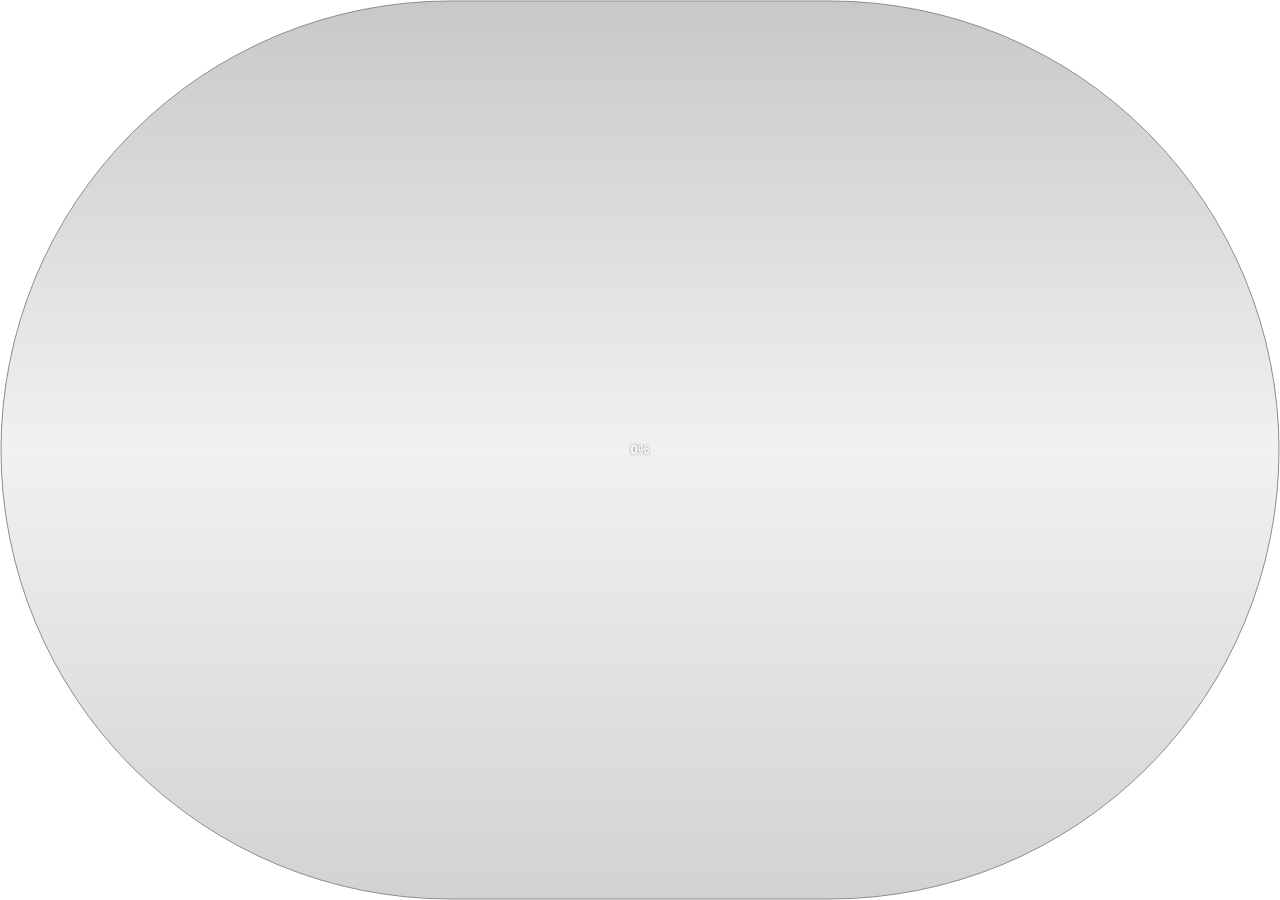
==== app/web/progressbar.html @ 5d4d0afe "Asosiy oyna HTML/CSS/JS ga o'tkazildi (QWebEngineView), progressbar.html qo'shildi - Interfeys: app/" ====
<!doctype html>
<!--
  progressbar.html — jonli «yashil to'lqin»li progress bar (Windows 7 uslubida).
  Asosiy oyna (index.html) uni iframe sifatida yuklaydi va postMessage bilan
  boshqaradi:  { type: 'state', value: 0..100, finished: null|true|false }

  Animatsiya faqat faol yuklash paytida (0 < foiz < 100) ishlaydi —
  idle (0%) va yakunlangan holatlarda CPU band qilinmaydi.
-->
<html lang="uz">
<head>
<meta charset="utf-8">
<style>
  html, body { margin: 0; padding: 0; width: 100%; height: 100%; background: transparent; overflow: hidden; }
  canvas { display: block; width: 100%; height: 100%; }
</style>
</head>
<body>
<canvas id="c"></canvas>
<script>
"use strict";
(function () {
  const canvas = document.getElementById("c");
  const ctx = canvas.getContext("2d");

  const AMP = 5;    // to'lqin balandligi (px)
  const LEN = 34;   // bitta to'lqin davri (px)

  let value = 0;       // 0..100
  let finished = null; // null = davom etmoqda, true = muvaffaqiyat, false = xato
  let waveShift = 0;
  let tick = 0;
  let rafId = null;

  function roundRect(x, y, w, h, r) {
    r = Math.min(r, w / 2, h / 2);
    ctx.beginPath();
    ctx.moveTo(x + r, y);
    ctx.arcTo(x + w, y, x + w, y + h, r);
    ctx.arcTo(x + w, y + h, x, y + h, r);
    ctx.arcTo(x, y + h, x, y, r);
    ctx.arcTo(x, y, x + w, y, r);
    ctx.closePath();
  }

  function draw() {
    const rect = canvas.getBoundingClientRect();
    const W = rect.width, H = rect.height;
    ctx.clearRect(0, 0, W, H);
    if (W < 4 || H < 4) return;

    const bar = { x: 1, y: 1, w: W - 2, h: H - 2 };
    const rad = bar.h / 2;

    // Groove (pastki yo'l) — och kulrang gradient
    const g = ctx.createLinearGradient(0, bar.y, 0, bar.y + bar.h);
    g.addColorStop(0.0, "#c8c8c8");
    g.addColorStop(0.5, "#f1f1f1");
    g.addColorStop(1.0, "#d2d2d2");
    roundRect(bar.x, bar.y, bar.w, bar.h, rad);
    ctx.fillStyle = g;
    ctx.fill();
    ctx.lineWidth = 1;
    ctx.strokeStyle = "#8c8c8c";
    ctx.stroke();

    // Yashil to'lqinli to'ldirish
    const v = Math.max(0, Math.min(100, value));
    const fw = bar.w * v / 100;
    if (fw >= 1) {
      ctx.save();
      roundRect(bar.x, bar.y, bar.w, bar.h, rad);
      ctx.clip();
      const fg = ctx.createLinearGradient(0, bar.y, 0, bar.y + bar.h);
      fg.addColorStop(0.0, "#7adf52");
      fg.addColorStop(0.5, "#5ec93f");
      fg.addColorStop(1.0, "#40a826");
      ctx.fillStyle = fg;
      ctx.fillRect(bar.x, bar.y, fw, bar.h);

      // To'lqin chizig'i
      ctx.strokeStyle = "#c4f1ad";
      ctx.lineWidth = 2;
      ctx.beginPath();
      for (let x = 0; x <= fw; x += 1) {
        const px = bar.x + x;
        const py = bar.y + bar.h / 2 + AMP * Math.sin(((x - waveShift) / LEN) * Math.PI * 2);
        if (x === 0) ctx.moveTo(px, py); else ctx.lineTo(px, py);
      }
      ctx.stroke();
      ctx.restore();
    }

    // Foiz — markazda, oq
    ctx.fillStyle = "#ffffff";
    ctx.font = '600 13px "Segoe UI", sans-serif';
    ctx.textAlign = "center";
    ctx.textBaseline = "middle";
    ctx.shadowColor = "rgba(0,0,0,0.45)";
    ctx.shadowBlur = 3;
    ctx.fillText(Math.round(v) + "%", W / 2, H / 2);
    ctx.shadowBlur = 0;
  }

  // Windows 7 dagiga o'xshash nozik pulsatsiya
  function step() {
    tick += 0.03;
    const speed = 1.7 + 0.7 * Math.sin(tick * 1.6);
    waveShift = (waveShift + speed) % LEN;
    draw();
    rafId = requestAnimationFrame(step);
  }

  function syncAnim() {
    const active = finished === null && value > 0 && value < 100;
    if (active && !rafId) {
      rafId = requestAnimationFrame(step);
    } else if (!active && rafId) {
      cancelAnimationFrame(rafId);
      rafId = null;
      waveShift = 0;
      tick = 0;
      draw();
    }
  }

  window.addEventListener("message", function (e) {
    const m = e.data || {};
    if (m.type === "state") {
      value = (typeof m.value === "number") ? m.value : 0;
      if (typeof m.finished === "boolean") {
        finished = m.finished;
        if (m.finished) value = 100;
      }
      syncAnim();
      draw();
    }
  });

  function resize() {
    const dpr = window.devicePixelRatio || 1;
    const r = canvas.getBoundingClientRect();
    canvas.width = Math.max(1, Math.round(r.width * dpr));
    canvas.height = Math.max(1, Math.round(r.height * dpr));
    ctx.setTransform(dpr, 0, 0, dpr, 0, 0);
    draw();
  }
  window.addEventListener("resize", resize);

  resize();
  // Tayyorligini asosiy oynaga xabar qila — undan keyin holat yuboriladi
  window.parent.postMessage({ type: "ready" }, "*");
})();
</script>
</body>
</html>
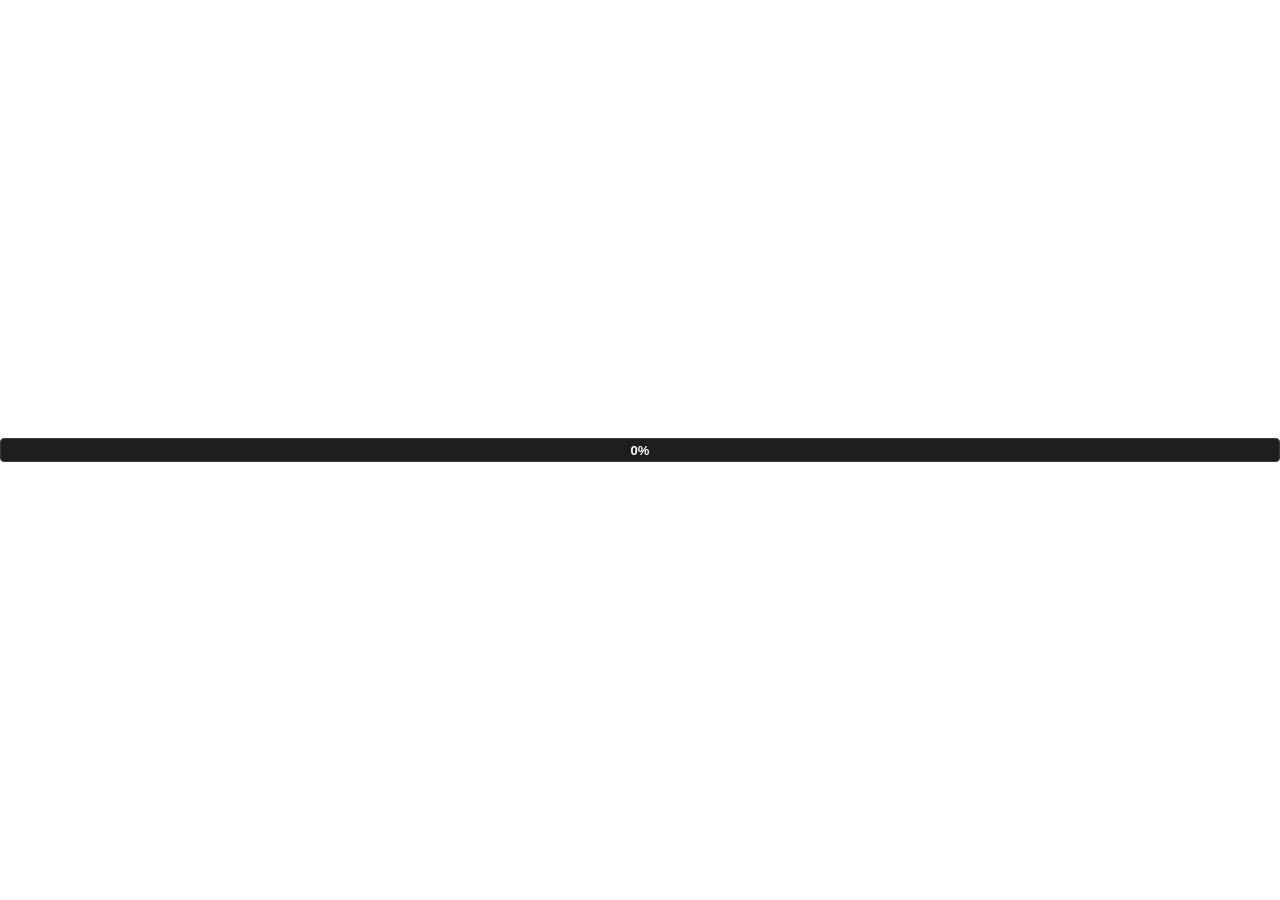
==== commit 520f2d2d: "progressbar.html — foydalanuvchi Windows 7 template'i bilan almashtirildi - Oq tumanli yashil progre" ====
--- a/app/web/progressbar.html
+++ b/app/web/progressbar.html
@@ -1,156 +1,187 @@
-<!doctype html>
+<!DOCTYPE html>
 <!--
-  progressbar.html — jonli «yashil to'lqin»li progress bar (Windows 7 uslubida).
+  progressbar.html — Windows 7 uslubidagi progress bar (yashil fon + o'tayotgan oq tuman).
+
   Asosiy oyna (index.html) uni iframe sifatida yuklaydi va postMessage bilan
-  boshqaradi:  { type: 'state', value: 0..100, finished: null|true|false }
+  boshqaradi:
+      { type: 'state', value: 0..100, finished: null|true|false }
+  Yuklash tugashi: finished=true  -> 100%, finished=false -> oxirgi foizda to'xtaydi.
 
-  Animatsiya faqat faol yuklash paytida (0 < foiz < 100) ishlaydi —
-  idle (0%) va yakunlangan holatlarda CPU band qilinmaydi.
+  Oq tumanning harakati faqat faol yuklash paytida (0 < foiz < 100) ishlaydi —
+  idle (0%) va yakunlangan holatlarda animatsiya to'xtatiladi (CPU band bo'lmaydi).
+
+  Oq tumanni sozlash (kengaytirish / rangni pasaytirish / tezlik):
+  pastdagi `.progress-bar-chunk::before` blokida izohlar bor.
 -->
 <html lang="uz">
 <head>
-<meta charset="utf-8">
-<style>
-  html, body { margin: 0; padding: 0; width: 100%; height: 100%; background: transparent; overflow: hidden; }
-  canvas { display: block; width: 100%; height: 100%; }
-</style>
+    <meta charset="UTF-8">
+    <title>Progress bar</title>
+    <style>
+        /* Sahifa foni — shaffof (ilova oyna rangi ko'rinadi) */
+        body {
+            background-color: transparent;
+            display: flex;
+            justify-content: center;
+            align-items: center;
+            height: 100vh;
+            width: 100%;
+            margin: 0;
+            font-family: "Segoe UI", Arial, sans-serif;
+        }
+
+        /* Progress bar ramkasi */
+        .progress-container {
+            position: relative;
+            width: 100%;
+            height: 24px;
+            background-color: #1e1e1e;
+            border: 1px solid #3a3a3a;
+            border-radius: 4px;
+            overflow: hidden;
+            box-sizing: border-box;
+        }
+
+        /* Niqob qatlami — JS value foizini shu yerda o'zgartiradi */
+        .progress-mask {
+            height: 100%;
+            width: 0%;
+            position: absolute;
+            top: 0;
+            left: 0;
+            overflow: hidden;
+            border-radius: 3px;
+        }
+
+        /* Yashil fon */
+        .progress-bar-chunk {
+            width: 450px;
+            height: 100%;
+            position: relative;
+            background: linear-gradient(to bottom,
+                #59e87f 0%,
+                #3adb62 35%,
+                #1cb842 40%,
+                #139c34 100%
+            );
+        }
+
+        /* =========================================================================
+           O'TAYOTGAN OQ TUMAN PARAMETRLARI (KENGAYTIRISH VA RANGNI PASTLATISH)
+           ========================================================================= */
+        .progress-bar-chunk::before {
+            content: '';
+            position: absolute;
+            top: 0;
+            left: 0;
+            width: 100%;
+            height: 100%;
+
+            /* ---------------------------------------------------------------------
+               A) OQ RANGNI PASTLATISH VA KENGAYTIRISH SHU YERDA:
+               ---------------------------------------------------------------------
+               1. KENGAYTIRISH: Quyidagi 35%, 50%, 65% raqamlarining farqi qancha katta bo'lsa, oq bulut shuncha KENG bo'ladi.
+                  (Masalan: kengaytirish uchun 35% ni 25% qiling, 65% ni esa 75% qiling).
+               2. RANGNI PASTLATISH: O'rtadagi "0.51" ni xohishingizga ko'ra kamaytiring.
+                  (Masalan: xiraroq/pastroq rang qilish uchun uni 0.30 yoki 0.25 qiling).
+            --------------------------------------------------------------------- */
+            background: linear-gradient(to right,
+                rgba(255, 255, 255, 0) 0%,
+                rgba(255, 255, 255, 0) 35%,       /* <--- Oq bulut boshlanishi (Kengaytirish uchun buni kamaytiring) */
+                rgba(255, 255, 255, 0.51) 50%,    /* <--- OQ RANGNI PASTLATISH: kichraytirsangiz rang pasayadi (Masalan: 0.25) */
+                rgba(255, 255, 255, 0) 65%,       /* <--- Oq bulut tugashi (Kengaytirish uchun buni kattartiring) */
+                rgba(255, 255, 255, 0) 100%
+            );
+
+            background-size: 200px 100%;
+            background-repeat: no-repeat;
+
+            /* ---------------------------------------------------------------------
+               B) OQ TUMAN TEZLIGI:
+               ---------------------------------------------------------------------
+               - Oq tuman TEZROQ o'tsin desangiz: 6.5s raqamini kichraytiring (Masalan: 3s yoki 2.5s qiling).
+               - SEKINROQ o'tsin desangiz: 6.5s ni kattartiring (Masalan: 9s yoki 10s qiling).
+            --------------------------------------------------------------------- */
+            animation: win7wave 6.5s linear infinite;
+        }
+
+        /* Faol emas (0% yoki yakunlangan) — animatsiya to'xtaydi, CPU band bo'lmaydi */
+        .progress-container.paused .progress-bar-chunk::before {
+            animation-play-state: paused;
+        }
+
+        /* Oq tumanning harakat yo'nalishi (to'liq kenglik bo'ylab) */
+        @keyframes win7wave {
+            0% {
+                background-position: -200px 0;
+            }
+            100% {
+                background-position: 100vw 0;
+            }
+        }
+
+        /* Foiz matni */
+        .progress-text {
+            position: absolute;
+            top: 0;
+            left: 0;
+            width: 100%;
+            height: 100%;
+            display: flex;
+            justify-content: center;
+            align-items: center;
+            color: #ffffff;
+            font-size: 13px;
+            font-weight: bold;
+            z-index: 2;
+            pointer-events: none;
+        }
+    </style>
 </head>
 <body>
-<canvas id="c"></canvas>
-<script>
-"use strict";
-(function () {
-  const canvas = document.getElementById("c");
-  const ctx = canvas.getContext("2d");
 
-  const AMP = 5;    // to'lqin balandligi (px)
-  const LEN = 34;   // bitta to'lqin davri (px)
+    <div class="progress-container paused" id="myContainer">
+        <div class="progress-mask" id="myMask">
+            <div class="progress-bar-chunk"></div>
+        </div>
+        <div class="progress-text" id="myText">0%</div>
+    </div>
 
-  let value = 0;       // 0..100
-  let finished = null; // null = davom etmoqda, true = muvaffaqiyat, false = xato
-  let waveShift = 0;
-  let tick = 0;
-  let rafId = null;
+    <script>
+        "use strict";
+        const container = document.getElementById('myContainer');
+        const progressMask = document.getElementById('myMask');
+        const progressText = document.getElementById('myText');
 
-  function roundRect(x, y, w, h, r) {
-    r = Math.min(r, w / 2, h / 2);
-    ctx.beginPath();
-    ctx.moveTo(x + r, y);
-    ctx.arcTo(x + w, y, x + w, y + h, r);
-    ctx.arcTo(x + w, y + h, x, y + h, r);
-    ctx.arcTo(x, y + h, x, y, r);
-    ctx.arcTo(x, y, x + w, y, r);
-    ctx.closePath();
-  }
+        let progressValue = 0;   // 0..100
+        let finished = null;     // null = davom etmoqda, true = muvaffaqiyat, false = xato
 
-  function draw() {
-    const rect = canvas.getBoundingClientRect();
-    const W = rect.width, H = rect.height;
-    ctx.clearRect(0, 0, W, H);
-    if (W < 4 || H < 4) return;
+        function render() {
+            const v = Math.max(0, Math.min(100, Math.round(progressValue)));
+            progressMask.style.width = v + '%';
+            progressText.innerText = v + '%';
+            // Tuman faqat faol yuklashda oqadi
+            const active = finished === null && progressValue > 0 && progressValue < 100;
+            container.classList.toggle('paused', !active);
+        }
 
-    const bar = { x: 1, y: 1, w: W - 2, h: H - 2 };
-    const rad = bar.h / 2;
+        // Asosiy oyna (app.js) dan holat keladi
+        window.addEventListener('message', function (e) {
+            const m = e.data || {};
+            if (m.type === 'state') {
+                progressValue = (typeof m.value === 'number') ? m.value : 0;
+                if (typeof m.finished === 'boolean') {
+                    finished = m.finished;
+                    if (m.finished) progressValue = 100;
+                }
+                render();
+            }
+        });
 
-    // Groove (pastki yo'l) — och kulrang gradient
-    const g = ctx.createLinearGradient(0, bar.y, 0, bar.y + bar.h);
-    g.addColorStop(0.0, "#c8c8c8");
-    g.addColorStop(0.5, "#f1f1f1");
-    g.addColorStop(1.0, "#d2d2d2");
-    roundRect(bar.x, bar.y, bar.w, bar.h, rad);
-    ctx.fillStyle = g;
-    ctx.fill();
-    ctx.lineWidth = 1;
-    ctx.strokeStyle = "#8c8c8c";
-    ctx.stroke();
+        render();
+        // Tayyorligini asosiy oynaga xabar qila — undan keyin holat yuboriladi
+        window.parent.postMessage({ type: 'ready' }, '*');
+    </script>
 
-    // Yashil to'lqinli to'ldirish
-    const v = Math.max(0, Math.min(100, value));
-    const fw = bar.w * v / 100;
-    if (fw >= 1) {
-      ctx.save();
-      roundRect(bar.x, bar.y, bar.w, bar.h, rad);
-      ctx.clip();
-      const fg = ctx.createLinearGradient(0, bar.y, 0, bar.y + bar.h);
-      fg.addColorStop(0.0, "#7adf52");
-      fg.addColorStop(0.5, "#5ec93f");
-      fg.addColorStop(1.0, "#40a826");
-      ctx.fillStyle = fg;
-      ctx.fillRect(bar.x, bar.y, fw, bar.h);
-
-      // To'lqin chizig'i
-      ctx.strokeStyle = "#c4f1ad";
-      ctx.lineWidth = 2;
-      ctx.beginPath();
-      for (let x = 0; x <= fw; x += 1) {
-        const px = bar.x + x;
-        const py = bar.y + bar.h / 2 + AMP * Math.sin(((x - waveShift) / LEN) * Math.PI * 2);
-        if (x === 0) ctx.moveTo(px, py); else ctx.lineTo(px, py);
-      }
-      ctx.stroke();
-      ctx.restore();
-    }
-
-    // Foiz — markazda, oq
-    ctx.fillStyle = "#ffffff";
-    ctx.font = '600 13px "Segoe UI", sans-serif';
-    ctx.textAlign = "center";
-    ctx.textBaseline = "middle";
-    ctx.shadowColor = "rgba(0,0,0,0.45)";
-    ctx.shadowBlur = 3;
-    ctx.fillText(Math.round(v) + "%", W / 2, H / 2);
-    ctx.shadowBlur = 0;
-  }
-
-  // Windows 7 dagiga o'xshash nozik pulsatsiya
-  function step() {
-    tick += 0.03;
-    const speed = 1.7 + 0.7 * Math.sin(tick * 1.6);
-    waveShift = (waveShift + speed) % LEN;
-    draw();
-    rafId = requestAnimationFrame(step);
-  }
-
-  function syncAnim() {
-    const active = finished === null && value > 0 && value < 100;
-    if (active && !rafId) {
-      rafId = requestAnimationFrame(step);
-    } else if (!active && rafId) {
-      cancelAnimationFrame(rafId);
-      rafId = null;
-      waveShift = 0;
-      tick = 0;
-      draw();
-    }
-  }
-
-  window.addEventListener("message", function (e) {
-    const m = e.data || {};
-    if (m.type === "state") {
-      value = (typeof m.value === "number") ? m.value : 0;
-      if (typeof m.finished === "boolean") {
-        finished = m.finished;
-        if (m.finished) value = 100;
-      }
-      syncAnim();
-      draw();
-    }
-  });
-
-  function resize() {
-    const dpr = window.devicePixelRatio || 1;
-    const r = canvas.getBoundingClientRect();
-    canvas.width = Math.max(1, Math.round(r.width * dpr));
-    canvas.height = Math.max(1, Math.round(r.height * dpr));
-    ctx.setTransform(dpr, 0, 0, dpr, 0, 0);
-    draw();
-  }
-  window.addEventListener("resize", resize);
-
-  resize();
-  // Tayyorligini asosiy oynaga xabar qila — undan keyin holat yuboriladi
-  window.parent.postMessage({ type: "ready" }, "*");
-})();
-</script>
 </body>
 </html>
